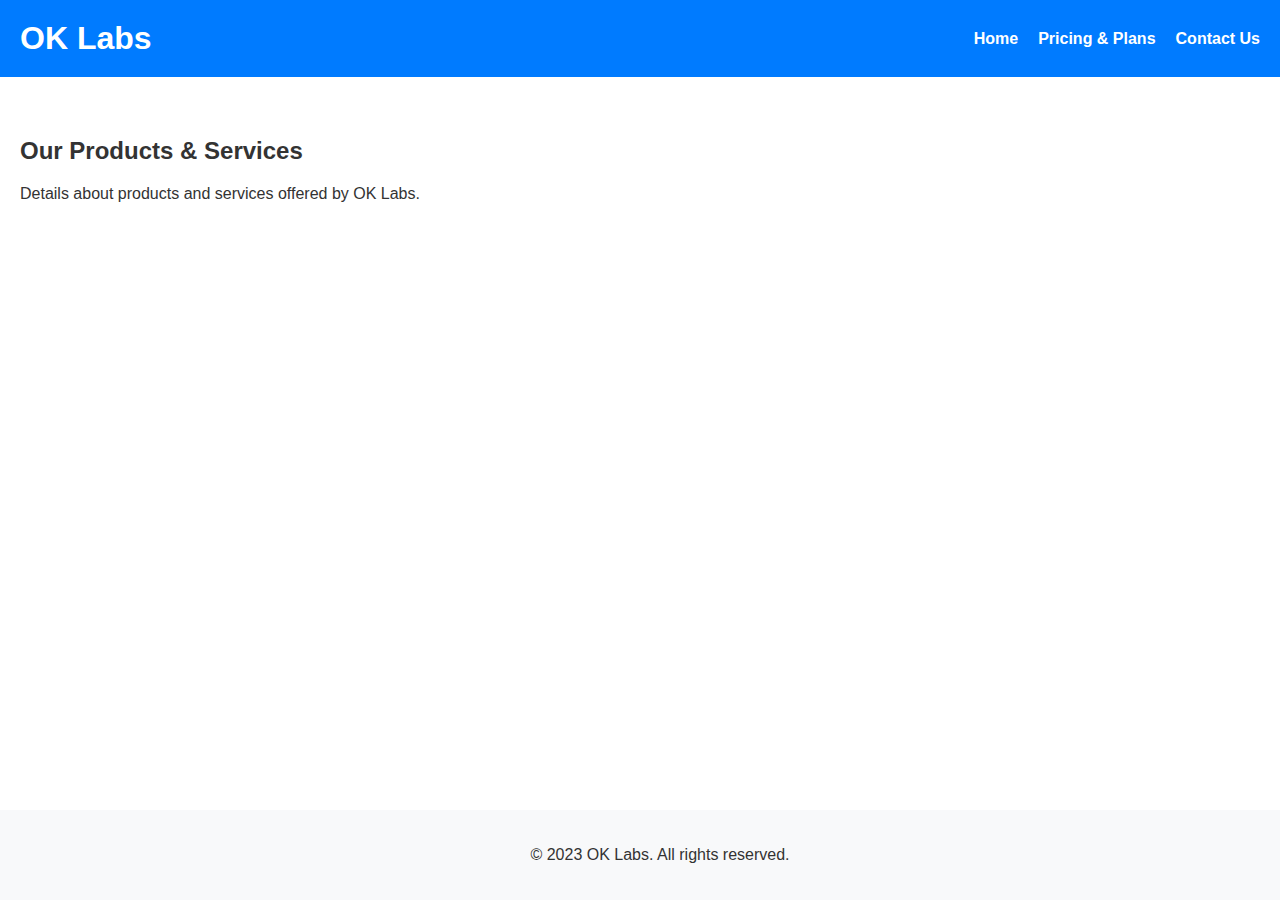
==== products.html @ 28e6fe69 "initial commit" ====
<!DOCTYPE html>
<html lang="en">
<head>
    <meta charset="UTF-8">
    <meta name="viewport" content="width=device-width, initial-scale=1.0">
    <title>Products & Services - OK Labs</title>
    <link rel="stylesheet" href="css/styles.css">
</head>
<body>
    <header>
        <div class="logo">
            <h1>OK Labs</h1>
        </div>
        <nav>
            <ul>
                <li><a href="index.html">Home</a></li>
                <li><a href="pricing.html">Pricing & Plans</a></li>
                <li><a href="contact.html">Contact Us</a></li>
            </ul>
        </nav>
    </header>
    <main>
        <section id="products">
            <h2>Our Products & Services</h2>
            <p>Details about products and services offered by OK Labs.</p>
        </section>
    </main>
    <footer>
        <p>&copy; 2023 OK Labs. All rights reserved.</p>
    </footer>
</body>
</html>
---- css/styles.css ----
body {
    font-family: Arial, sans-serif;
    margin: 0;
    padding: 0;
    background-color: white;
    color: #333;
    display: flex;
    flex-direction: column;
    min-height: 100vh;
}

header {
    display: flex;
    justify-content: space-between;
    align-items: center;
    padding: 20px;
    background-color: #007BFF;
    color: white;
}

header .logo h1 {
    margin: 0;
}

header nav ul {
    list-style: none;
    margin: 0;
    padding: 0;
    display: flex;
}

header nav ul li {
    margin-left: 20px;
}

header nav ul li a {
    color: white;
    text-decoration: none;
    font-weight: bold;
}

header nav ul li a:hover {
    text-decoration: underline;
}

main {
    flex: 1;
    padding: 20px;
}

#hero {
    text-align: center;
    padding: 50px 20px;
    background-color: #f8f9fa;
}

#hero h2 {
    margin-top: 0;
}

#hero button {
    background-color: #007BFF;
    color: white;
    border: none;
    padding: 10px 20px;
    font-size: 16px;
    cursor: pointer;
}

#hero button:hover {
    background-color: #0056b3;
}

section {
    margin: 40px 0;
}

footer {
    text-align: center;
    padding: 20px;
    background-color: #f8f9fa;
    color: #333;
    position: relative;
    bottom: 0;
    width: 100%;
}
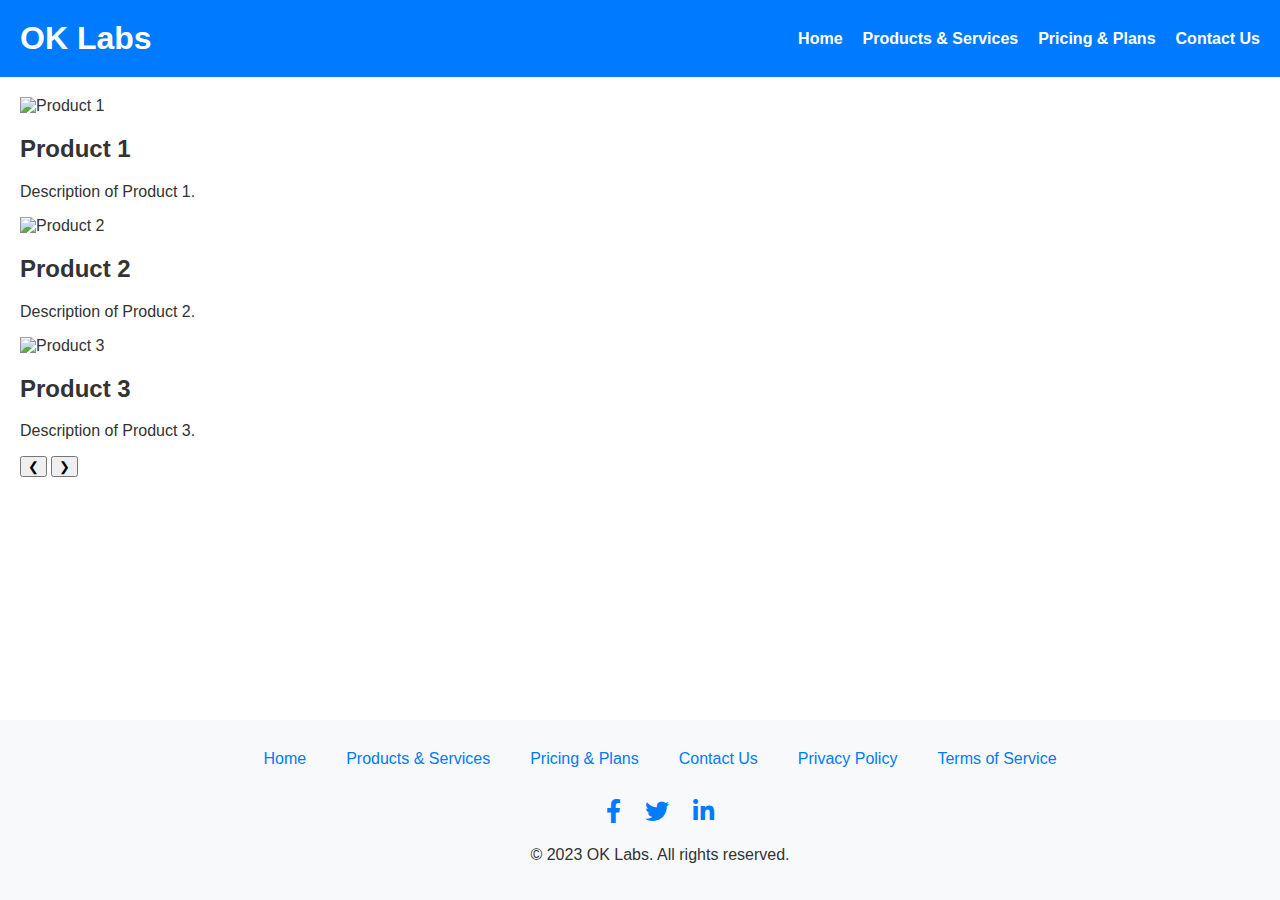
==== commit bf7da890: "commit" ====
--- a/products.html
+++ b/products.html
@@ -5,6 +5,7 @@
     <meta name="viewport" content="width=device-width, initial-scale=1.0">
     <title>Products & Services - OK Labs</title>
     <link rel="stylesheet" href="css/styles.css">
+    <link rel="stylesheet" href="https://cdnjs.cloudflare.com/ajax/libs/font-awesome/6.0.0-beta3/css/all.min.css">
 </head>
 <body>
     <header>
@@ -14,19 +15,59 @@
         <nav>
             <ul>
                 <li><a href="index.html">Home</a></li>
+                <li><a href="products.html">Products & Services</a></li>
                 <li><a href="pricing.html">Pricing & Plans</a></li>
                 <li><a href="contact.html">Contact Us</a></li>
             </ul>
         </nav>
     </header>
     <main>
-        <section id="products">
-            <h2>Our Products & Services</h2>
-            <p>Details about products and services offered by OK Labs.</p>
+        <section id="slider">
+            <div class="slides">
+                <div class="slide">
+                    <img src="images/product1.jpg" alt="Product 1">
+                    <div class="slide-content">
+                        <h2>Product 1</h2>
+                        <p>Description of Product 1.</p>
+                    </div>
+                </div>
+                <div class="slide">
+                    <img src="images/product2.jpg" alt="Product 2">
+                    <div class="slide-content">
+                        <h2>Product 2</h2>
+                        <p>Description of Product 2.</p>
+                    </div>
+                </div>
+                <div class="slide">
+                    <img src="images/product3.jpg" alt="Product 3">
+                    <div class="slide-content">
+                        <h2>Product 3</h2>
+                        <p>Description of Product 3.</p>
+                    </div>
+                </div>
+            </div>
+            <button class="prev" onclick="plusSlides(-1)">&#10094;</button>
+            <button class="next" onclick="plusSlides(1)">&#10095;</button>
         </section>
     </main>
     <footer>
+        <div class="footer-nav">
+            <ul>
+                <li><a href="index.html">Home</a></li>
+                <li><a href="products.html">Products & Services</a></li>
+                <li><a href="pricing.html">Pricing & Plans</a></li>
+                <li><a href="contact.html">Contact Us</a></li>
+                <li><a href="privacy.html">Privacy Policy</a></li>
+                <li><a href="terms.html">Terms of Service</a></li>
+            </ul>
+        </div>
+        <div class="social-media">
+            <a href="#"><i class="fab fa-facebook-f"></i></a>
+            <a href="#"><i class="fab fa-twitter"></i></a>
+            <a href="#"><i class="fab fa-linkedin-in"></i></a>
+        </div>
         <p>&copy; 2023 OK Labs. All rights reserved.</p>
     </footer>
+    <script src="js/scripts.js"></script>
 </body>
 </html>--- a/css/styles.css
+++ b/css/styles.css
@@ -37,6 +37,12 @@
     color: white;
     text-decoration: none;
     font-weight: bold;
+    display: flex;
+    align-items: center;
+}
+
+header nav ul li a i {
+    margin-right: 8px;
 }
 
 header nav ul li a:hover {
@@ -50,8 +56,29 @@
 
 #hero {
     text-align: center;
-    padding: 50px 20px;
-    background-color: #f8f9fa;
+    position: relative;
+}
+
+#hero img {
+    width: 100%;
+    max-height: 400px;
+    object-fit: cover;
+}
+
+.hero-content {
+    position: absolute;
+    top: 50%;
+    left: 50%;
+    transform: translate(-50%, -50%);
+    width: 80%;
+    max-width: 600px;
+}
+
+.hero-text {
+    background-color: rgba(255, 255, 255, 0.8);
+    padding: 20px;
+    border-radius: 10px;
+    color: #007BFF;
 }
 
 #hero h2 {
@@ -65,14 +92,19 @@
     padding: 10px 20px;
     font-size: 16px;
     cursor: pointer;
+    transition: background-color 0.3s;
+    display: inline-flex;
+    align-items: center;
+    justify-content: center;
+    margin-top: 20px;
+}
+
+#hero button i {
+    margin-right: 8px;
 }
 
 #hero button:hover {
     background-color: #0056b3;
-}
-
-section {
-    margin: 40px 0;
 }
 
 footer {
@@ -83,4 +115,41 @@
     position: relative;
     bottom: 0;
     width: 100%;
+}
+
+.footer-nav ul {
+    list-style: none;
+    margin: 0;
+    padding: 0;
+    display: flex;
+    justify-content: center;
+    flex-wrap: wrap;
+}
+
+.footer-nav ul li {
+    margin: 10px 20px;
+}
+
+.footer-nav ul li a {
+    color: #007BFF;
+    text-decoration: none;
+}
+
+.footer-nav ul li a:hover {
+    text-decoration: underline;
+}
+
+.social-media {
+    margin: 20px 0;
+}
+
+.social-media a {
+    color: #007BFF;
+    margin: 0 10px;
+    font-size: 24px;
+    text-decoration: none;
+}
+
+.social-media a:hover {
+    color: #0056b3;
 }